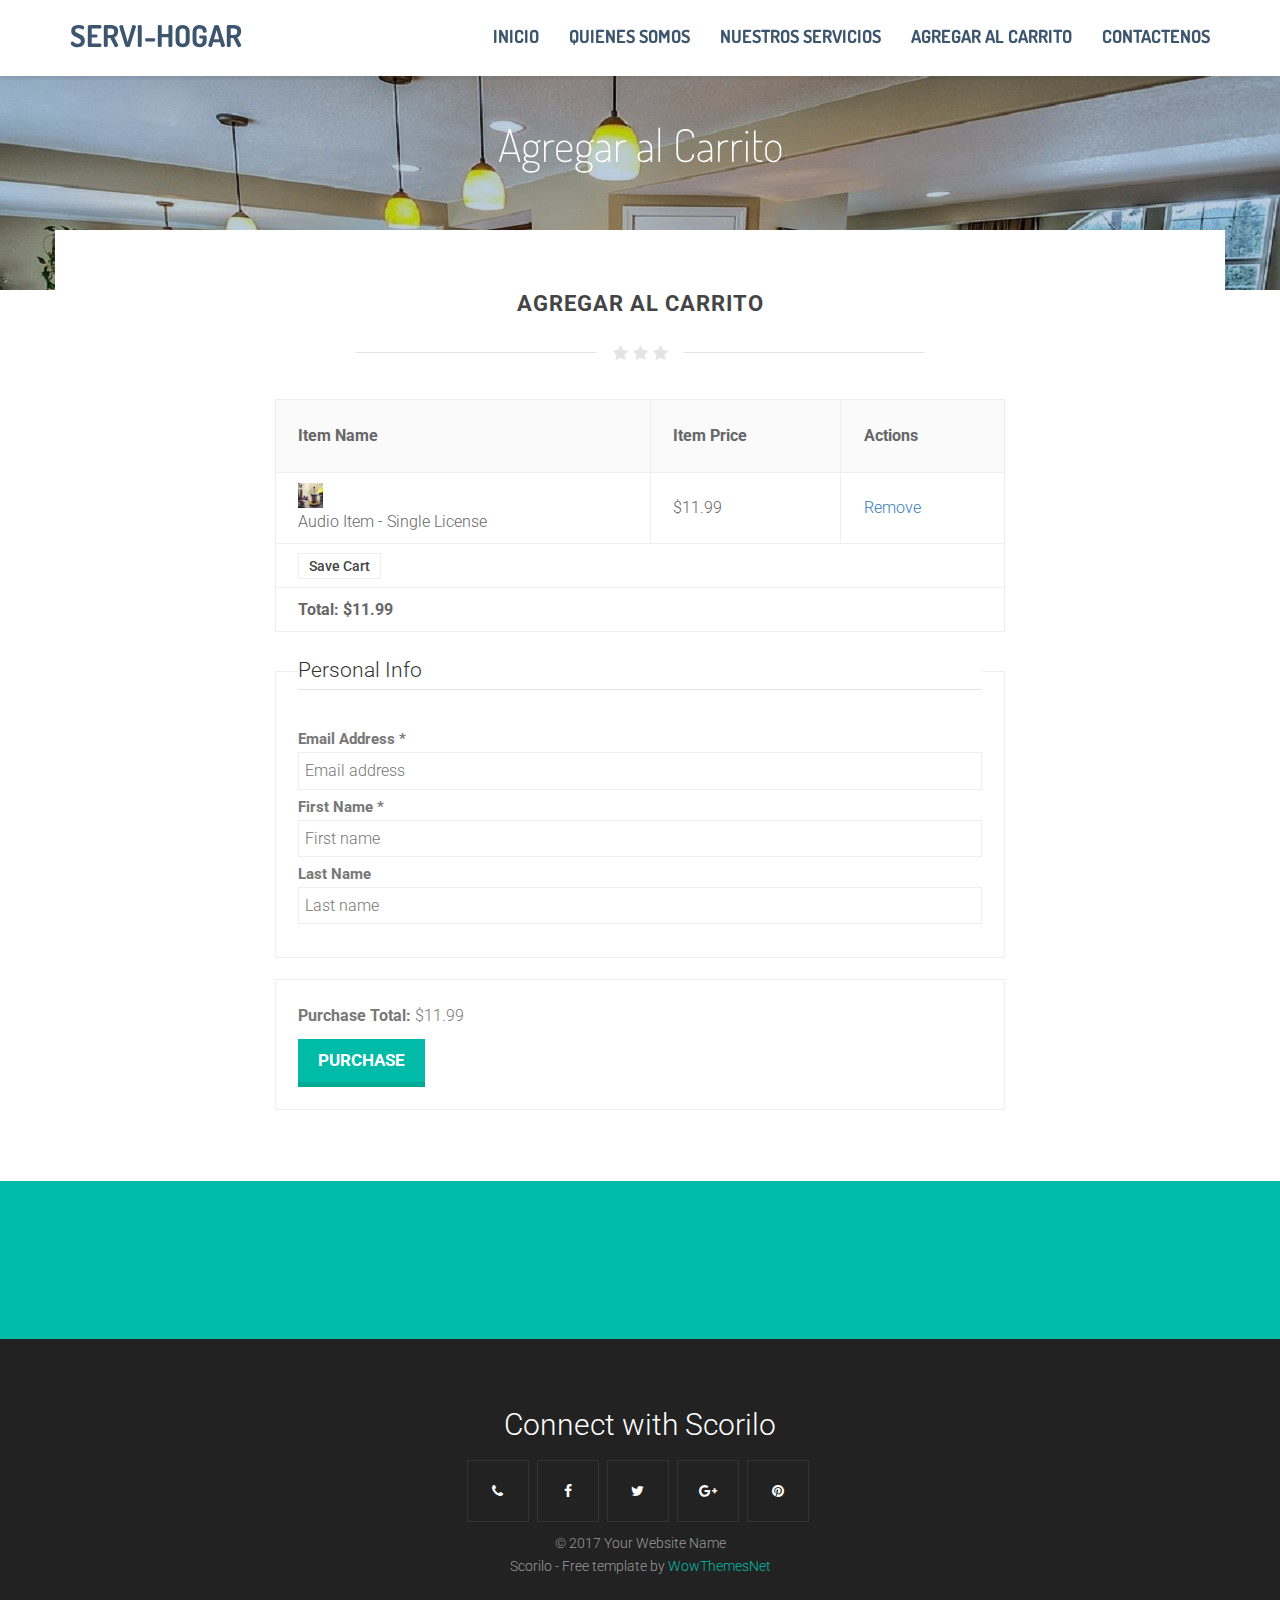
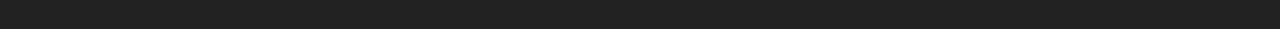
==== AgregaralCarrito.html @ c1db3203 "proyecto 62-6" ====
<!DOCTYPE html>
<html>
<head>
<meta charset="utf-8">
<meta name="viewport" content="width=device-width, initial-scale=1.0">
<meta name="generator" content="">
<link href="css/bootstrap.min.css" rel="stylesheet">
<link href="https://maxcdn.bootstrapcdn.com/font-awesome/4.6.3/css/font-awesome.min.css" rel="stylesheet">
<link href="css/style.css" rel="stylesheet">
<link href="https://fonts.googleapis.com/css?family=Dosis:200,300,400,500,600,700" rel="stylesheet">
<link href="https://fonts.googleapis.com/css?family=Roboto:200,300,400,500,600,700" rel="stylesheet">
</head>
<body>

<!-- HEADER =============================-->
<header class="item header margin-top-0">
<div class="wrapper">
	<nav role="navigation" class="navbar navbar-white navbar-embossed navbar-lg navbar-fixed-top">
	<div class="container">
		<div class="navbar-header">
			<button data-target="#navbar-collapse-02" data-toggle="collapse" class="navbar-toggle" type="button">
			<i class="fa fa-bars"></i>
			<span class="sr-only">Toggle navigation</span>
			</button>
			<a href="index.html" class="navbar-brand brand"> SERVI-HOGAR </a>
		</div>
		<div id="navbar-collapse-02" class="collapse navbar-collapse">
			<ul class="nav navbar-nav navbar-right">
				<li class="propClone"><a href="index.html">Inicio</a></li>
				<li class="propClone"><a href="QuienesSomos.html">Quienes Somos</a></li>			
				<li class="propClone"><a href="NuestrosServicios.html">Nuestros Servicios</a></li>
				<li class="propClone"><a href="AgregaralCarrito.html">Agregar al Carrito</a></li>
				<li class="propClone"><a href="contactenos.html">Contactenos</a></li>
			</ul>
		</div>
	</div>
	</nav>
	<div class="container">
		<div class="row">
			<div class="col-md-12 text-center">
				<div class="text-pageheader">
					<div class="subtext-image" data-scrollreveal="enter bottom over 1.7s after 0.0s">
						 Agregar al Carrito
					</div>
				</div>
			</div>
		</div>
	</div>
</div>
</header>

<!-- CONTENT =============================-->
<section class="item content">
<div class="container toparea">
	<div class="underlined-title">
		<div class="editContent">
			<h1 class="text-center latestitems">Agregar al Carrito</h1>
		</div>
		<div class="wow-hr type_short">
			<span class="wow-hr-h">
			<i class="fa fa-star"></i>
			<i class="fa fa-star"></i>
			<i class="fa fa-star"></i>
			</span>
		</div>
	</div>
	<div id="edd_checkout_wrap" class="col-md-8 col-md-offset-2">
		<form id="edd_checkout_cart_form" method="post">
			<div id="edd_checkout_cart_wrap">
				<table id="edd_checkout_cart" class="ajaxed">
				<thead>
				<tr class="edd_cart_header_row">
					<th class="edd_cart_item_name">
						 Item Name
					</th>
					<th class="edd_cart_item_price">
						 Item Price
					</th>
					<th class="edd_cart_actions">
						 Actions
					</th>
				</tr>
				</thead>
				<tbody>
				<tr class="edd_cart_item" id="edd_cart_item_0_25" data-download-id="25">
					<td class="edd_cart_item_name">
						<div class="edd_cart_item_image">
							<img width="25" height="25" src="images/scorilo2-70x70.jpg" alt="">
						</div>
						<span class="edd_checkout_cart_item_title">Audio Item - Single License</span>
					</td>
					<td class="edd_cart_item_price">
						 $11.99
					</td>
					<td class="edd_cart_actions">
						<a class="edd_cart_remove_item_btn" href="#">Remove</a>
					</td>
				</tr>
				</tbody>
				<tfoot>
				<tr class="edd_cart_footer_row">
					<th colspan="5">
						<a class="edd-cart-saving-button edd-submit button " id="edd-save-cart-button" href="#">Save Cart</a>
					</th>
				</tr>
				<tr class="edd_cart_footer_row edd_cart_discount_row" style="display:none;">
					<th colspan="5" class="edd_cart_discount">
					</th>
				</tr>
				<tr class="edd_cart_footer_row">
					<th colspan="5" class="edd_cart_total">
						 Total: <span class="edd_cart_amount" data-subtotal="11.99" data-total="11.99">$11.99</span>
					</th>
				</tr>
				</tfoot>
				</table>
			</div>
		</form>
		<div id="edd_checkout_form_wrap" class="edd_clearfix">
			<form id="edd_purchase_form" class="edd_form" action="#" method="POST">
				<fieldset id="edd_checkout_user_info">
					<legend>Personal Info</legend>
					<p id="edd-email-wrap">
						<label class="edd-label" for="edd-email">
						Email Address <span class="edd-required-indicator">*</span></label>
						<input class="edd-input required" type="email" name="edd_email" placeholder="Email address" id="edd-email" value="">
					</p>
					<p id="edd-first-name-wrap">
						<label class="edd-label" for="edd-first">
						First Name <span class="edd-required-indicator">*</span>
						</label>
						<input class="edd-input required" type="text" name="edd_first" placeholder="First name" id="edd-first" value="" required="">
					</p>
					<p id="edd-last-name-wrap">
						<label class="edd-label" for="edd-last">
						Last Name </label>
						<input class="edd-input" type="text" name="edd_last" id="edd-last" placeholder="Last name" value="">
					</p>
				</fieldset>
				<fieldset id="edd_purchase_submit">
					<p id="edd_final_total_wrap">
						<strong>Purchase Total:</strong>
						<span class="edd_cart_amount" data-subtotal="11.99" data-total="11.99">$11.99</span>
					</p>
					<input type="hidden" name="edd_action" value="purchase">
					<input type="hidden" name="edd-gateway" value="manual">
					<input type="submit" class="edd-submit button" id="edd-purchase-button" name="edd-purchase" value="Purchase">
				</fieldset>
			</form>
		</div>
	</div>
</div>
</section>

<!-- CALL TO ACTION =============================-->
<section class="content-block" style="background-color:#00bba7;">
<div class="container text-center">
	<div class="row">
		<div class="col-sm-10 col-sm-offset-1">
			<div class="item" data-scrollreveal="enter top over 0.4s after 0.1s">
				<h1 class="callactiontitle"> Promote Items Area Give Discount to Buyers <span class="callactionbutton"><i class="fa fa-gift"></i> WOW24TH</span>
				</h1>
			</div>
		</div>
	</div>
</div>
</section>

<!-- FOOTER =============================-->
<div class="footer text-center">
	<div class="container">
		<div class="row">
			<p class="footernote">
				 Connect with Scorilo
			</p>
			<ul class="social-iconsfooter">
				<li><a href="#"><i class="fa fa-phone"></i></a></li>
				<li><a href="#"><i class="fa fa-facebook"></i></a></li>
				<li><a href="#"><i class="fa fa-twitter"></i></a></li>
				<li><a href="#"><i class="fa fa-google-plus"></i></a></li>
				<li><a href="#"><i class="fa fa-pinterest"></i></a></li>
			</ul>
			<p>
				 &copy; 2017 Your Website Name<br/>
				Scorilo - Free template by <a href="https://www.wowthemes.net/">WowThemesNet</a>
			</p>
		</div>
	</div>
</div>

<!-- SCRIPTS =============================-->
<script src="js/jquery-.js"></script>
<script src="js/bootstrap.min.js"></script>
<script src="js/anim.js"></script>

</body>
</html>
---- css/style.css ----
/*
Scorilo 1.0.1 - HTML Template by WowThemes.net
Visit: https://www.wowthemes.net
================================================== */
body {
	font-family:Roboto;
	font-weight:300;
	font-size:16px;
	color:#777;
	line-height:1.7;
}
h1,h2,h3,h4,h5,h6 {
	font-family:Roboto;
	font-weight:700;
}
.unstyle ul li,.unstyle ol li,ul.unstyle li,ol.unstyle li {
	list-style:none;
	line-height:inherit;
}
.text-left {
	text-align:left !Important;
}
a:hover {
	text-decoration:none;
}
.content-block {
	padding:50px 0;
	margin-top:50px;
}
.navbar-lg {
	min-height:76px;
}
.navbar-lg .navbar-brand {
	line-height:1;
	padding-top:20px;
	padding-bottom:26px;
	font-size:30px;
}
.navbar-toggle:before {
	background-image:url(../images/menu.png);
	background-repeat:no-repeat;
}
/*Color menus*/
header .navbar-white a {
	color:#3D566E;
	/*color: #ff0000;*/
	font-weight:700;
}
.item.content,.item.portfolio,.item.team,.item.pricing,.item.contact {
	padding-top:40px;
	padding-bottom:0px;
}
.padding-top-100 {
	padding-top:180px !important;
}
.padding-bottom-40 {
	padding-bottom:40px !important;
}
header .navbar-white {
	background:#fff;
	box-shadow:0px 3px 2px 0px rgba(50,50,50,0.1);
}

/*BANNER HOGAR*/
.item.header {
	background-image:url(../images/banner.jpg);
	background-repeat:no-repeat;
	background-position:0% top;
	background-size:cover;
	background-attachment:scroll;
	background-color:rgba(0,0,0,0);
}
.navbar-nav,.navbar>.container .navbar-brand {
	font-family:Dosis;
	text-transform:uppercase;
}
	
/*Texto en la imagen banner*/	
	.text-homeimage {
	text-align:center;
	color:#FFF;
	/*color:#00bba7;*/
	
	z-index:2;
	position:relative;
	font-size:75px;
	line-height:90px;
	text-transform:uppercase;
	padding-top:190px;
	padding-bottom:190px;
	font-weight:700;
	font-family:Dosis;
}
.text-pageheader {
	 text-align:center;
	color:#fff;
	z-index:2;
	position:relative;
	font-size:45px;
	line-height:90px;
	text-transform:uppercase;
	padding-top:100px;
	padding-bottom:100px;
	font-weight:700;
	font-family:Dosis;
}
.subtext-image {
	text-transform:none;
	font-weight:100 !Important;
}
.toparea {
	background:#fff;
	margin-top:-100px;
	padding-top:30px;
}

/*Texto aseo para el hogar*/
.numbertext {
	font-weight:700;
	font-size:20px;
	line-height:38px;
	color:#444;
	/*color:#ff0000;*/
	
	text-transform:uppercase;
	display:block;
	margin-bottom:10px;
}

/*imagenes servicios*/
.numberstep {
	background-color:#00bba7;
	border-radius:50%;
	color:#fff;
	margin-right:4px;
	text-align:center;
	height:60px;
	width:60px;
	line-height:60px;
	display:inline-block;
	font-size:25px;
	font-weight:700;
	margin-top:20px;
}
h1.latestitems {
	font-size:22px;
	line-height:28px;
	color:#444;
	text-transform:uppercase;
	letter-spacing:1px;
	margin-top:0;
}
.wow-hr {
	position:relative;
	font-size:0;
	text-align:center;
	height:24px;
	margin:auto;
	margin-top:2%;
	margin-bottom:3%;
	width:50%;
	padding:2px 0;
	overflow:hidden;
	clear:both;
}
.wow-hr-h:before {
	left:-13px;
	margin-left:-50%;
	background:#f7f7f7;
}
.wow-hr-h:after {
	left:13px;
	margin-right:-50%;
}
.wow-hr-h:before,.wow-hr-h:after {
	display:inline-block;
	content:"";
	height:1px;
	width:50%;
	margin-top:9px;
	vertical-align:top;
	position:relative;
	background-color:#e4e4e4;
}
.wow-hr-h i {
	font-size:16px;
	line-height:20px;
	height:20px;
	width:20px;
	vertical-align:top;
	text-align:center;
	color:#e4e4e4;
}
.paddingtop0 {
	padding-top:0 !Important;
}
.paddingbottom20 {
	padding-bottom:20px !Important;
}
.homebrowseitems {
	text-decoration:none;
	background-color:#00bba7;
	font-weight:700;
	font-size:20px;
	border:0;
	padding:13px 39px;
	letter-spacing:1px;
	margin-top:-20px;
	display:inline-block;
	color:#fff;
	margin-bottom:0px;
}
.homebrowseitemsicon {
	color:#fff;
	display:inline-block;
	padding:13px 20px;
	margin-top:-13px;
	margin-bottom:-13px;
	margin-right:-39px;
	margin-left:15px;
	background:rgba(0,0,0,0.2);
}
a.homebrowseitems:hover {
	color:#fff;
	opacity: 0.8;
}
/*==============================================* SHOP *===============================================*/
img {
	max-width: 100%;
}
/*Product Box*/
.maxproduct {
	max-height:300px;
	overflow:hidden;
	display:inline-block;
}
.productbox {
	background:#fff;
	padding:13px;
	border:1px solid #e4e4e4;
	margin-bottom:30px;
}
.latest-items .productbox {
	margin-bottom:30px;
}
.productbox h1 {
	display:block;
	font-size:17px;
	text-transform:uppercase;
	margin-top:15px;
	border-bottom:double medium #eee;
	padding-bottom:15px;
	margin-bottom:10px;
	font-weight:500;
	color:#333;
}
.product-details {
	padding:6px 0 0 0;
	text-align:center;
	color:#444;
}
.productbox .price {
	font-weight:400;
}
.shopsection .productbox {
	margin-bottom:30px;
}
.captionshop {
	display:none;
	position:absolute;
	top:0;
	left:0;
	background-color:#00bba7;
	width:100%;
	height:100%;
}
.captionshop h3,.captionshop p {
	color:#fff;
	margin:20px;
}
.captionshop h3 {
	margin:30px 20px 10px;
}
.captionshop p {
	font-size:15px;
	margin:0 20px 15px;
}
.captionshop a.learn-more {
	padding:8px 12px;
	background:transparent;
	color:#fff;
	font-weight:bold;
	text-decoration:none;
	border:1px solid;
	display:inline-block;
	min-width:120px;
	text-transform:uppercase;
	font-size:16px;
}
.captionshop a.learn-more.detailslearn {
	margin-left:-1px;
}
.captionshop a.learn-more:hover {
	background:#fff;
	color:#00bba7;
	display:inline-block;
	border:1px solid #fff;
}
.fadeshop {
	position:relative;
	 max-height:300px;
}
.properties-box {
	padding:20px 20px 15px 20px;
	border:1px solid #e4e4e4;
	margin-top:25px;
	clear:both;
	float:none;
	line-height:1.7;
}
.slide-text {
	position:relative;
	color:#666;
	overflow:hidden;
	text-align:center;
	font-size:22px;
	font-weight:300;
	line-height:35px;
	max-width:75%;
	margin:0px auto;
	margin-top:0px;
}
.edd-submit.button {
	font-size:20px;
	border:0px;
	padding:7px 20px;
	text-decoration:none;
	color:#444;
	text-align:center;
	font-weight:400;
	background:#fff;
	text-transform:uppercase;
	border-radius:0;
	border-bottom:5px solid rgba(0,0,0,0.1);
	background-color:#00bba7;
	color:#fff;
}
.edd-submit.button,.edd-submit.button:visited {
	background-color:#00bba7;
	color:#fff;
	border-bottom:5px solid rgba(0,0,0,0.1);
}
.edd-submit.button:hover {
	opacity:0.8;
}
.rightarea-price .edd-submit.button {
	font-size:25px;
	padding:14px 25px;
	text-decoration:none;
	color:#fff;
	text-align:center;
	font-weight:400;
	border-bottom:5px solid rgba(0,0,0,0.1);
	text-transform:uppercase;
	border-radius:0;
}
.rightarea-price .edd_purchase_submit_wrapper a.edd-add-to-cart.edd-has-js,.rightarea-price .edd-submit.button {
	display:block;
}
.edd-submit.button.active,.edd-submit.button:focus,.edd-submit.button:hover {
	color:#fff;
}
#edd-purchase-button,.edd-submit,input[type=submit].edd-submit {
	background-color:#00bba7;
	color:#fff;
	border:0;
	border-radius:0;
	border-bottom:5px solid rgba(0,0,0,0.1);
	font-size:17px;
	font-weight:700;
}
#edd_checkout_cart a.edd-cart-saving-button,th input[type=submit].edd-submit {
	text-decoration:none;
	padding:4px 10px;
	text-transform:none;
	font-size:14px;
	background:#fff;
	color:#444;
	border:1px solid #eee;
	font-weight:500;
}
#edd_checkout_cart input.edd-item-quantity {
	padding-left:10px;
}
.edd-cart-added-alert {
	border:2px solid green;
	padding:7px 10px;
	margin-bottom:30px;
	float:right;
	display:inline;
	margin-left:20px;
}
.btn-buynow {
	font-size:25px;
	padding:14px 25px;
	text-decoration:none;
	color:#fff;
	text-align:center;
	font-weight:400;
	border-bottom:5px solid rgba(0,0,0,0.1);
	text-transform:uppercase;
	border-radius:0;
	display:block;
	background:#33c9b9;
}
.rightarea-price .edd-cart-ajax-alert {
	display:inline;
}
.rightarea-price .edd-cart-added-alert {
	border:2px solid green;
	padding:16px 10px;
	top:2px;
	position:absolute;
	margin-left:20px;
	clear:both;
	float:none;
	margin-bottom:0px;
}
.rightarea-price .edd_download_purchase_form {
	margin-bottom:0;
}
.rightarea-price .edd_go_to_checkout {
	clear:both;
	float:none;
	margin-bottom:0px;
}
.rightarea-price .edd-submit.button {
	display:block;
	clear:both;
	float:none;
	margin-bottom:0px;
}
.edd_empty_cart {
	padding:20px;
	display:block;
	background-color:#fcf8e3;
	border:#faebcc 1px solid;
	color:#8a6d3b;
	text-align:center;
	margin-bottom:200px;
}
.headercart {
	color:#fff;
	font-size:21px;
	display:block;
	padding-top:45px;
	font-weight:300;
	letter-spacing:1px;
	z-index:2;
	position:relative;
}
.headercart a {
	z-index:2;
	position:relative;
	color:#fff;
}
.filtertagscats a {
	color:#999;
	border:1px solid #ccc;
	padding:5px 10px;
	margin-right:10px;
	margin-bottom:13px;
	display:inline-block;
	text-transform:uppercase;
	font-size:13px !Important;
}
table#edd_purchase_receipt td,table#edd_purchase_receipt th,table#edd_purchase_receipt_products td,table#edd_purchase_receipt_products th {
	text-align:left;
	border:1px solid #eee;
	padding:10px;
}
#edd_checkout_cart {
	text-align:left;
	width:100%;
	border:none;
	margin:0 0 21px;
	table-layout:auto;
}
#edd_checkout_cart .edd_cart_header_row th {
	background:#fafafa;
	padding:1.387em;
}
#edd_checkout_cart td,#edd_checkout_cart th {
	text-align:left;
	border:1px solid #eee;
	color:#666;
	padding:.5em 1.387em;
}
#edd_checkout_form_wrap fieldset {
	border:1px solid #eee;
	padding:1.387em;
	margin:0 0 21px;
}
legend {
	display:inline-block !Important;
}
#edd_checkout_form_wrap label {
	font-weight:700;
	display:block;
	position:relative;
	line-height:100%;
	font-size:95%;
	margin:0 0 5px;
}
#edd_checkout_form_wrap input[type=text],#edd_checkout_form_wrap input[type=email],#edd_checkout_form_wrap input[type=password],#edd_checkout_form_wrap input[type=tel],#edd_checkout_form_wrap textarea {
	padding:4px 6px;
}
#edd_checkout_form_wrap input.edd-input,#edd_checkout_form_wrap textarea.edd-input {
	display:inline-block;
	width:100%;
	border:1px solid #eee;
}
.myaccountsection legend {
	-webkit-padding-start:0;
	text-transform:uppercase;
	margin-bottom:20px;
	font-weight:700;
	display:block;
}
.myaccountsection #edd_login_form {
	margin-top:20px;
}
.myaccountsection #edd_login_form input,.myaccountsection #edd_login_form select {
	margin-bottom:0;
	margin-left:10px;
}
.myaccountsection #edd_login_form input[type="submit"] {
	margin-left:0px;
}
.myaccountsection input,.myaccountsection select {
	margin-bottom:20px;
	padding:7px 5px;
}
.myaccountsection input[type="submit"] {
	background:#333;
	padding:7px 20px;
	color:#fff;
	border:0px;
	margin-left: 0px;
}
/* WOW Fancy Box 3================================================== */
.infoarea .maintitle,.maintitle {
	font-size:22px;
	line-height:28px;
	color:#444;
	text-transform:uppercase;
	margin-bottom:40px;
	letter-spacing:1px;
}
.infoareaicon {
	font-size:40px;
	position:absolute;
	top:-18px;
	left:43%;
	background:#fff;
	padding-left:10px;
	padding-right:10px;
	color:#00bba7;
}
.infoareawrap {
	border:1px solid #eee;
	padding:20px;
}
.infoareawrap h1.subtitle {
	margin-top:20px;
	color:#444;
	text-transform:uppercase;
	font-size:16px;
	letter-spacing:1px;
	margin-bottom: 15px;
}
/* the text box */
.slide-text {
	position:relative;
	color:#666;
	overflow:hidden;
	text-align:center;
	font-size:22px;
	font-weight:300;
	line-height:35px;
	max-width:75%;
	margin:0px auto;
}
.slide-text img {
	border-radius:50%;
	max-width:100px;
	margin:20px 0;
}
.slide-text p {
	margin-top:0px;
	font-size:19px;
}
.slide-text a p {
	color:#666;
}
.slide-text h2 {
	font-style:normal;
	font-size:24px;
	line-height:28px;
	color:#444;
	text-transform:uppercase;
	letter-spacing:1px;
	margin-bottom:15px;
	margin-top:0;
}
.callactiontitle {
	font-size:25px;
	font-weight:300;
	color:#fff;
}
.callactionbutton {
	border:1px solid;
	padding:10px 20px;
	margin-left:30px;
}
.footer ul.social-iconsfooter li {
	display:inline-block;
	float:none;
	position:relative;
	background:transparent;
	margin-right:5px;
	border:1px solid #333;
}
.footer ul.social-iconsfooter li a {
	color:#fff;
	width:60px;
	height:60px;
	line-height:60px;
	display:inline-block;
}
.footer {
	background:#222;
	color:#999;
	font-size:14px;
	padding:60px 0 40px 0;
	margin-top:0px;
}
ul,ol {
	-moz-padding-start:0px;
	-webkit-padding-start:0px;
	-khtml-padding-start:0px;
	-o-padding-start:0px;
	padding-start:0px;
	padding-left:0px;
}
.footernote {
	font-size:30px;
	color:#fff;
}
.footer a {
	color:#00bba7;
}
#contactform input,#contactform textarea {
	border:0px;
	border:1px solid #eee;
	width:100%;
	background-color:transparent;
	padding:14px 10px;
	margin-bottom:20px;
	border-radius:0;
	font-size:14px;
}
#contactform .btn {
	background:#333;
	color:#fff;
	border:1px solid #333;
	font-size:16px;
	font-weight:700;
	text-transform:uppercase;
}
.done {
	display:none;
}
.error input,input.error,.error textarea,textarea.error {
	background-color:#ffffff;
	border-bottom:2px solid orangered !Important;
	transition:border linear 0.2s,box-shadow linear 0.2s;
}
@media (min-width:768px) {
	.navbar-lg .navbar-nav>li>a {
		padding-top:26px;
		padding-bottom:26px;
		 font-size:18px;
	}
	.navbar-lg .navbar-nav>li>a:hover,.navbar-lg .navbar-nav>li>a:active {
		background:#fff;
		color: #00bba7;
	}
}
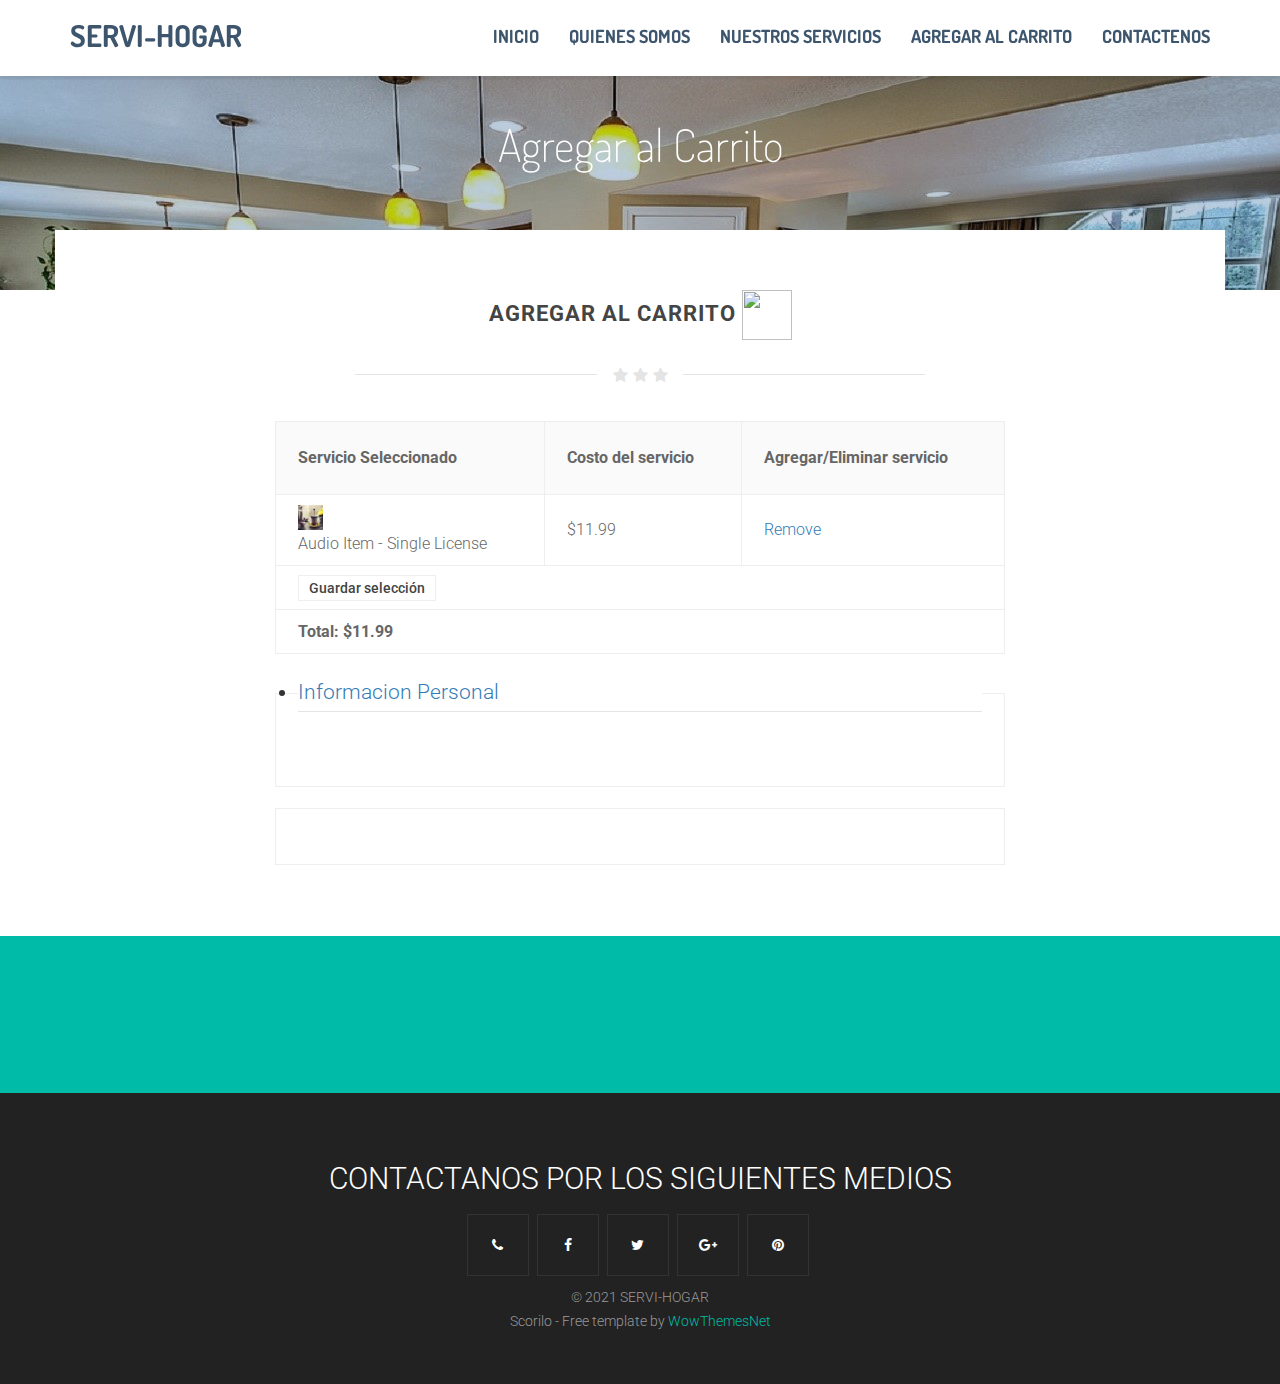
==== commit 5433b6f9: "Add files via upload" ====
--- a/AgregaralCarrito.html
+++ b/AgregaralCarrito.html
@@ -1,197 +1,236 @@
-<!DOCTYPE html>
-<html>
-<head>
-<meta charset="utf-8">
-<meta name="viewport" content="width=device-width, initial-scale=1.0">
-<meta name="generator" content="">
-<link href="css/bootstrap.min.css" rel="stylesheet">
-<link href="https://maxcdn.bootstrapcdn.com/font-awesome/4.6.3/css/font-awesome.min.css" rel="stylesheet">
-<link href="css/style.css" rel="stylesheet">
-<link href="https://fonts.googleapis.com/css?family=Dosis:200,300,400,500,600,700" rel="stylesheet">
-<link href="https://fonts.googleapis.com/css?family=Roboto:200,300,400,500,600,700" rel="stylesheet">
-</head>
-<body>
-
-<!-- HEADER =============================-->
-<header class="item header margin-top-0">
-<div class="wrapper">
-	<nav role="navigation" class="navbar navbar-white navbar-embossed navbar-lg navbar-fixed-top">
-	<div class="container">
-		<div class="navbar-header">
-			<button data-target="#navbar-collapse-02" data-toggle="collapse" class="navbar-toggle" type="button">
-			<i class="fa fa-bars"></i>
-			<span class="sr-only">Toggle navigation</span>
-			</button>
-			<a href="index.html" class="navbar-brand brand"> SERVI-HOGAR </a>
-		</div>
-		<div id="navbar-collapse-02" class="collapse navbar-collapse">
-			<ul class="nav navbar-nav navbar-right">
-				<li class="propClone"><a href="index.html">Inicio</a></li>
-				<li class="propClone"><a href="QuienesSomos.html">Quienes Somos</a></li>			
-				<li class="propClone"><a href="NuestrosServicios.html">Nuestros Servicios</a></li>
-				<li class="propClone"><a href="AgregaralCarrito.html">Agregar al Carrito</a></li>
-				<li class="propClone"><a href="contactenos.html">Contactenos</a></li>
-			</ul>
-		</div>
-	</div>
-	</nav>
-	<div class="container">
-		<div class="row">
-			<div class="col-md-12 text-center">
-				<div class="text-pageheader">
-					<div class="subtext-image" data-scrollreveal="enter bottom over 1.7s after 0.0s">
-						 Agregar al Carrito
-					</div>
-				</div>
-			</div>
-		</div>
-	</div>
-</div>
-</header>
-
-<!-- CONTENT =============================-->
-<section class="item content">
-<div class="container toparea">
-	<div class="underlined-title">
-		<div class="editContent">
-			<h1 class="text-center latestitems">Agregar al Carrito</h1>
-		</div>
-		<div class="wow-hr type_short">
-			<span class="wow-hr-h">
-			<i class="fa fa-star"></i>
-			<i class="fa fa-star"></i>
-			<i class="fa fa-star"></i>
-			</span>
-		</div>
-	</div>
-	<div id="edd_checkout_wrap" class="col-md-8 col-md-offset-2">
-		<form id="edd_checkout_cart_form" method="post">
-			<div id="edd_checkout_cart_wrap">
-				<table id="edd_checkout_cart" class="ajaxed">
-				<thead>
-				<tr class="edd_cart_header_row">
-					<th class="edd_cart_item_name">
-						 Item Name
-					</th>
-					<th class="edd_cart_item_price">
-						 Item Price
-					</th>
-					<th class="edd_cart_actions">
-						 Actions
-					</th>
-				</tr>
-				</thead>
-				<tbody>
-				<tr class="edd_cart_item" id="edd_cart_item_0_25" data-download-id="25">
-					<td class="edd_cart_item_name">
-						<div class="edd_cart_item_image">
-							<img width="25" height="25" src="images/scorilo2-70x70.jpg" alt="">
-						</div>
-						<span class="edd_checkout_cart_item_title">Audio Item - Single License</span>
-					</td>
-					<td class="edd_cart_item_price">
-						 $11.99
-					</td>
-					<td class="edd_cart_actions">
-						<a class="edd_cart_remove_item_btn" href="#">Remove</a>
-					</td>
-				</tr>
-				</tbody>
-				<tfoot>
-				<tr class="edd_cart_footer_row">
-					<th colspan="5">
-						<a class="edd-cart-saving-button edd-submit button " id="edd-save-cart-button" href="#">Save Cart</a>
-					</th>
-				</tr>
-				<tr class="edd_cart_footer_row edd_cart_discount_row" style="display:none;">
-					<th colspan="5" class="edd_cart_discount">
-					</th>
-				</tr>
-				<tr class="edd_cart_footer_row">
-					<th colspan="5" class="edd_cart_total">
-						 Total: <span class="edd_cart_amount" data-subtotal="11.99" data-total="11.99">$11.99</span>
-					</th>
-				</tr>
-				</tfoot>
-				</table>
-			</div>
-		</form>
-		<div id="edd_checkout_form_wrap" class="edd_clearfix">
-			<form id="edd_purchase_form" class="edd_form" action="#" method="POST">
-				<fieldset id="edd_checkout_user_info">
-					<legend>Personal Info</legend>
-					<p id="edd-email-wrap">
-						<label class="edd-label" for="edd-email">
-						Email Address <span class="edd-required-indicator">*</span></label>
-						<input class="edd-input required" type="email" name="edd_email" placeholder="Email address" id="edd-email" value="">
-					</p>
-					<p id="edd-first-name-wrap">
-						<label class="edd-label" for="edd-first">
-						First Name <span class="edd-required-indicator">*</span>
-						</label>
-						<input class="edd-input required" type="text" name="edd_first" placeholder="First name" id="edd-first" value="" required="">
-					</p>
-					<p id="edd-last-name-wrap">
-						<label class="edd-label" for="edd-last">
-						Last Name </label>
-						<input class="edd-input" type="text" name="edd_last" id="edd-last" placeholder="Last name" value="">
-					</p>
-				</fieldset>
-				<fieldset id="edd_purchase_submit">
-					<p id="edd_final_total_wrap">
-						<strong>Purchase Total:</strong>
-						<span class="edd_cart_amount" data-subtotal="11.99" data-total="11.99">$11.99</span>
-					</p>
-					<input type="hidden" name="edd_action" value="purchase">
-					<input type="hidden" name="edd-gateway" value="manual">
-					<input type="submit" class="edd-submit button" id="edd-purchase-button" name="edd-purchase" value="Purchase">
-				</fieldset>
-			</form>
-		</div>
-	</div>
-</div>
-</section>
-
-<!-- CALL TO ACTION =============================-->
-<section class="content-block" style="background-color:#00bba7;">
-<div class="container text-center">
-	<div class="row">
-		<div class="col-sm-10 col-sm-offset-1">
-			<div class="item" data-scrollreveal="enter top over 0.4s after 0.1s">
-				<h1 class="callactiontitle"> Promote Items Area Give Discount to Buyers <span class="callactionbutton"><i class="fa fa-gift"></i> WOW24TH</span>
-				</h1>
-			</div>
-		</div>
-	</div>
-</div>
-</section>
-
-<!-- FOOTER =============================-->
-<div class="footer text-center">
-	<div class="container">
-		<div class="row">
-			<p class="footernote">
-				 Connect with Scorilo
-			</p>
-			<ul class="social-iconsfooter">
-				<li><a href="#"><i class="fa fa-phone"></i></a></li>
-				<li><a href="#"><i class="fa fa-facebook"></i></a></li>
-				<li><a href="#"><i class="fa fa-twitter"></i></a></li>
-				<li><a href="#"><i class="fa fa-google-plus"></i></a></li>
-				<li><a href="#"><i class="fa fa-pinterest"></i></a></li>
-			</ul>
-			<p>
-				 &copy; 2017 Your Website Name<br/>
-				Scorilo - Free template by <a href="https://www.wowthemes.net/">WowThemesNet</a>
-			</p>
-		</div>
-	</div>
-</div>
-
-<!-- SCRIPTS =============================-->
-<script src="js/jquery-.js"></script>
-<script src="js/bootstrap.min.js"></script>
-<script src="js/anim.js"></script>
-
-</body>
+<!DOCTYPE html>
+<html>
+<head>
+<meta charset="utf-8">
+<meta name="viewport" content="width=device-width, initial-scale=1.0">
+<meta name="generator" content="">
+<link href="css/bootstrap.min.css" rel="stylesheet">
+<link href="https://maxcdn.bootstrapcdn.com/font-awesome/4.6.3/css/font-awesome.min.css" rel="stylesheet">
+<link href="css/style.css" rel="stylesheet">
+<link href="https://fonts.googleapis.com/css?family=Dosis:200,300,400,500,600,700" rel="stylesheet">
+<link href="https://fonts.googleapis.com/css?family=Roboto:200,300,400,500,600,700" rel="stylesheet">
+<!-- SE AGREGA TITULO =============================-->
+<title>SERVI-HOME</title>
+</head>
+<body>
+
+<!-- HEADER =============================-->
+<header class="item header margin-top-0">
+<div class="wrapper">
+	<nav role="navigation" class="navbar navbar-white navbar-embossed navbar-lg navbar-fixed-top">
+	<div class="container">
+		<div class="navbar-header">
+			<button data-target="#navbar-collapse-02" data-toggle="collapse" class="navbar-toggle" type="button">
+			<i class="fa fa-bars"></i>
+			<span class="sr-only">Toggle navigation</span>
+			</button>
+			<a href="index.html" class="navbar-brand brand"> SERVI-HOGAR </a>
+		</div>
+		<div id="navbar-collapse-02" class="collapse navbar-collapse">
+			<ul class="nav navbar-nav navbar-right">
+				<li class="propClone"><a href="index.html">Inicio</a></li>
+				<li class="propClone"><a href="QuienesSomos.html">Quienes Somos</a></li>			
+				<li class="propClone"><a href="NuestrosServicios.html">Nuestros Servicios</a></li>
+				<li class="propClone"><a href="AgregaralCarrito.html">Agregar al Carrito</a></li>
+				<li class="propClone"><a href="contactenos.html">Contactenos</a></li>
+			</ul>
+		</div>
+	</div>
+	</nav>
+	<div class="container">
+		<div class="row">
+			<div class="col-md-12 text-center">
+				<div class="text-pageheader">
+					<div class="subtext-image" data-scrollreveal="enter bottom over 1.7s after 0.0s">
+						 Agregar al Carrito
+						 
+					</div>
+				</div>
+			</div>
+		</div>
+	</div>
+</div>
+</header>
+
+<!-- CONTENT =============================-->
+<section class="item content">
+<div class="container toparea">
+	<div class="underlined-title">
+		<div class="editContent">
+			<h1 class="text-center latestitems">Agregar al Carrito   
+				<!-- AGREGAR IMAGEN  SEPT 21 =============================-->  
+				<img width="50" height="50" src="images/carrito de compras.jpg" alt=""></h1> 
+			
+			
+		</div>
+		<div class="wow-hr type_short">
+			<span class="wow-hr-h">
+			<i class="fa fa-star"></i>
+			<i class="fa fa-star"></i>
+			<i class="fa fa-star"></i>
+			</span>
+		</div>
+	</div>
+	<div id="edd_checkout_wrap" class="col-md-8 col-md-offset-2">
+		<form id="edd_checkout_cart_form" method="post">
+			<div id="edd_checkout_cart_wrap">
+				<table id="edd_checkout_cart" class="ajaxed">
+				<thead>
+				<tr class="edd_cart_header_row">
+					<th class="edd_cart_item_name">
+						<!-- Item Name ===== sept 21=======--> 
+						Servicio Seleccionado
+					</th>
+					<th class="edd_cart_item_price">
+						<!-- Item Price ===== sept 21=======--> 
+						Costo del servicio
+					</th>
+					<th class="edd_cart_actions">
+						<!-- Actions ===== sept 21=======-->
+						Agregar/Eliminar servicio
+					</th>
+				</tr>
+				</thead>
+				<tbody>
+				<tr class="edd_cart_item" id="edd_cart_item_0_25" data-download-id="25">
+					<td class="edd_cart_item_name">
+						<div class="edd_cart_item_image">
+							<img width="25" height="25" src="images/scorilo2-70x70.jpg" alt="">
+						</div>
+						<span class="edd_checkout_cart_item_title">Audio Item - Single License</span>
+					</td>
+					<td class="edd_cart_item_price">
+						 $11.99
+					</td>
+					<td class="edd_cart_actions">
+						<a class="edd_cart_remove_item_btn" href="#">Remove</a>
+					</td>
+				</tr>
+				</tbody>
+				<tfoot>
+				<tr class="edd_cart_footer_row">
+					<th colspan="5">
+						
+						<!-- Item Price ===== sept 21 <a class="edd-cart-saving-button edd-submit button " id="edd-save-cart-button" href="#">Save Cart</a>=======-->
+						<a class="edd-cart-saving-button edd-submit button " id="edd-save-cart-button" href="#">Guardar selección</a>
+					</th>
+				</tr>
+				<tr class="edd_cart_footer_row edd_cart_discount_row" style="display:none;">
+					<th colspan="5" class="edd_cart_discount">
+					</th>
+				</tr>
+				<tr class="edd_cart_footer_row">
+					<th colspan="5" class="edd_cart_total">
+						 Total: <span class="edd_cart_amount" data-subtotal="11.99" data-total="11.99">$11.99</span>
+					</th>
+				</tr>
+				</tfoot>
+				</table>
+			</div>
+		</form>
+		<div id="edd_checkout_form_wrap" class="edd_clearfix">
+			<form id="edd_purchase_form" class="edd_form" action="#" method="POST">
+				<fieldset id="edd_checkout_user_info">
+					
+					<!-- CALL TO ACTION sept 21=====<legend>Personal Info</legend>-->
+					<!--<legend>Informacion Personal</legend>-->
+					<legend>
+						<li class="propClone"><a href="formularioCarrito.html">Informacion Personal</a></li>
+					</legend>
+					<p id="edd-first-name-wrap">
+						
+						
+						<!-- CALL TO ACTION sept 21<label class="edd-label" for="edd-first">
+						First Name <span class="edd-required-indicator">*</span>
+						</label>-->
+						<!--<label class="edd-label" for="edd-first">
+						Nombre <span class="edd-required-indicator">*</span>
+						</label>
+
+						<input class="edd-input required" type="text" name="edd_first" placeholder="First name" id="edd-first" value="" required="">
+					</p>
+					<p id="edd-last-name-wrap">
+						 CALL TO ACTION sept 21<label class="edd-label" for="edd-last">
+						Last Name </label>-->
+						<!--<label class="edd-label" for="edd-last">
+						Dirección </label>
+						<input class="edd-input" type="text" name="edd_last" id="edd-last" placeholder="Last name" value="">
+					</p>-->
+					<!--<p id="edd-last-telephone-wrap">--><!-- SE AGREGA EL CAMPO TELEFONO sept 21>-->
+						<!--<label class="edd-label" for="edd-last">
+						Teléfono </label>
+						<input class="edd-input" type="text" name="edd_last" id="edd-last" placeholder="telephone" value="">
+					</p>
+					<p id="edd-email-wrap">-->
+
+						<!-- CALL TO ACTION sept 21<label class="edd-label" for="edd-email">
+						Email Address <span class="edd-required-indicator">*</span></label>-->
+						<!--<label class="edd-label" for="edd-email">
+							Correo Electrónico <span class="edd-required-indicator">*</span></label>
+						<input class="edd-input required" type="email" name="edd_email" placeholder="Email address" id="edd-email" value="">
+					</p>-->
+					
+					
+				</fieldset>
+				<fieldset id="edd_purchase_submit">
+					<p id="edd_final_total_wrap">
+						<!--CALL TO ACTION sept 21> <strong>Purchase Total:</strong>-->
+						<!--<strong>Total Servicio</strong>
+						<span class="edd_cart_amount" data-subtotal="11.99" data-total="11.99">$11.99</span>
+					</p>
+					<input type="hidden" name="edd_action" value="purchase">
+					<input type="hidden" name="edd-gateway" value="manual">-->
+					<!--CALL TO ACTION sept 21> <input type="submit" class="edd-submit button" id="edd-purchase-button" name="edd-purchase" value="Purchase">-->
+					<!--<input type="submit" class="edd-submit button" id="edd-purchase-button" name="edd-purchase" value="Pagar">-->
+				</fieldset>
+			</form>
+		</div>
+	</div>
+</div>
+</section>
+
+<!-- CALL TO ACTION =============================-->
+<section class="content-block" style="background-color:#00bba7;">
+<div class="container text-center">
+	<div class="row">
+		<div class="col-sm-10 col-sm-offset-1">
+			<div class="item" data-scrollreveal="enter top over 0.4s after 0.1s">
+				<h1 class="callactiontitle"> Promote Items Area Give Discount to Buyers <span class="callactionbutton"><i class="fa fa-gift"></i> WOW24TH</span>
+				</h1>
+			</div>
+		</div>
+	</div>
+</div>
+</section>
+
+<!-- FOOTER =============================-->
+<div class="footer text-center">
+	<div class="container">
+		<div class="row">
+			<p class="footernote">
+				 <!--Connect with Scorilo-->
+				 CONTACTANOS POR LOS SIGUIENTES MEDIOS
+			</p>
+			<ul class="social-iconsfooter">
+				<li><a href="#"><i class="fa fa-phone"></i></a></li>
+				<li><a href="#"><i class="fa fa-facebook"></i></a></li>
+				<li><a href="#"><i class="fa fa-twitter"></i></a></li>
+				<li><a href="#"><i class="fa fa-google-plus"></i></a></li>
+				<li><a href="#"><i class="fa fa-pinterest"></i></a></li>
+			</ul>
+			<p>
+				 &copy; 2021 SERVI-HOGAR<br/>
+				 <!-- &copy; 2021 Your Website Name<br/>-->
+				Scorilo - Free template by <a href="https://www.wowthemes.net/">WowThemesNet</a>
+			</p>
+		</div>
+	</div>
+</div>
+
+<!-- SCRIPTS =============================-->
+<script src="js/jquery-.js"></script>
+<script src="js/bootstrap.min.js"></script>
+<script src="js/anim.js"></script>
+
+</body>
 </html>